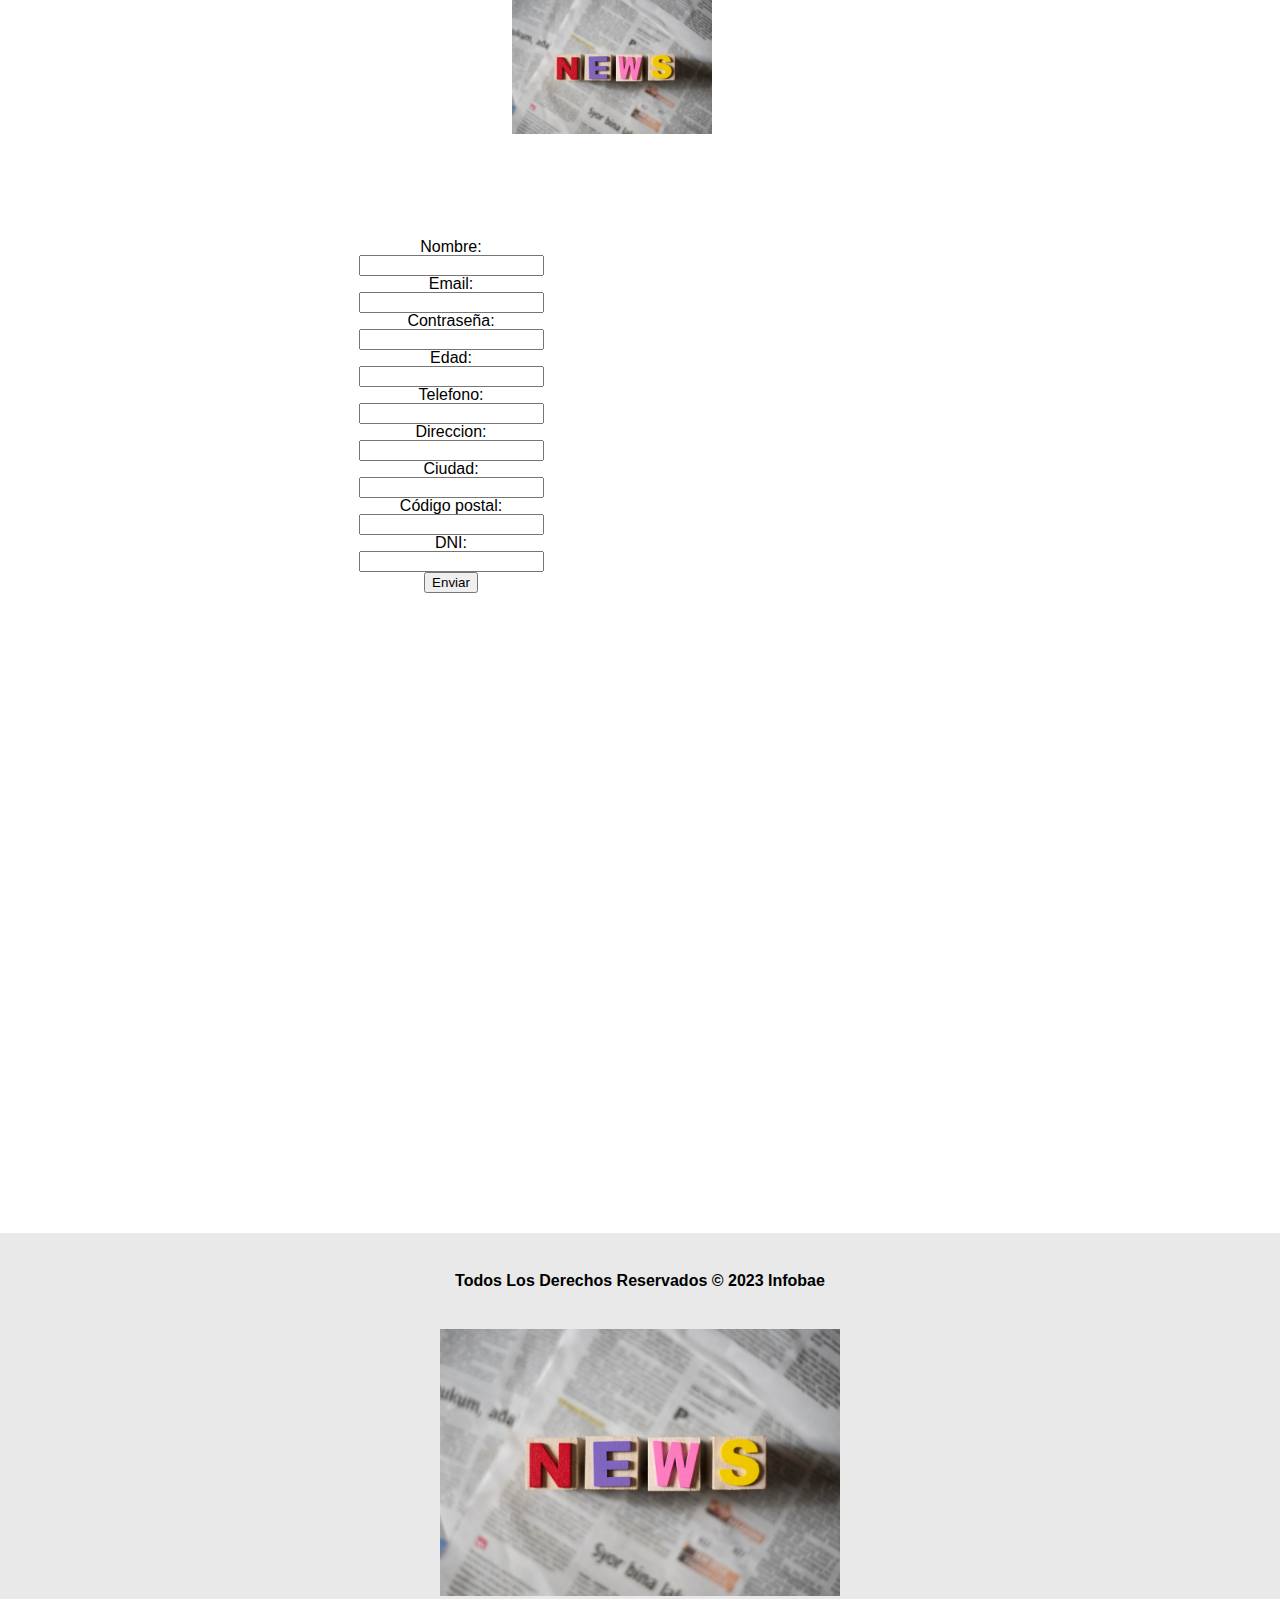
==== suscription.html @ 9e2f9a20 "initial commit" ====
<!DOCTYPE html>
<html lang="en">

<head>
    <meta charset="UTF-8">
    <meta http-equiv="X-UA-Compatible" content="IE=edge">
    <meta name="viewport" content="width=device-width, initial-scale=1.0">
    <link rel="shortcut icon" href="../image/headline.jpg">
    <link rel="stylesheet" href="./styles/reset.css">
    <link rel="stylesheet" href="./styles/styles.css">
    <title>Suscription</title>
</head>

<body>
    <div class="container">
        <header>
            <figure>
                <img src="./assets/headline.jpg">
            </figure>
        </header>
        <main>
            <div class="contenedor-datos">
                <div>
                    <label for="Nombre">Nombre:</label>
                    <input type="text">
                </div>
                <div>
                    <label for="email">Email:</label>
                    <input type="email">
                </div>
                <div>
                    <label for="contraseña">Contraseña:</label>
                    <input type="password">

                </div>
                <div>
                    <label for="edad">Edad:</label>
                    <input type="number">

                </div>
                <div>
                    <label for="telefono">Telefono:</label>
                    <input type="number">
                </div>
                <div>
                    <label for="direccion">Direccion:</label>
                    <input type="text">
                </div>
                <div>
                    <label for="ciudad">Ciudad:</label>
                    <input type="text">
                </div>
                <div>
                    <label for="codigo_postal">Código postal:</label>
                    <input type="number">
                </div>
                <div>
                    <label for="dni">DNI:</label>
                    <input type="number">
                </div>
                <div class="boton">
                    <button>Enviar</button>
                </div>

        </main>
        <footer>
            <div>
                Todos Los Derechos Reservados © 2023 Infobae
            </div>
            <figure>
                <img src="./assets/headline.jpg" alt="">
            </figure>
        </footer>
    </div>
</body>

</html>
---- styles/styles.css ----
header {
    width: 100%;
    display: flex;
    align-items: center;
}

header figure {
    width: 20%;
}

header figure img {
    width: 200px;
}

nav {
    width: 80%;
    display: flex;
    justify-content: space-around;
}

a {
    color: black;
}

header nav ul {
    font-weight: bolder;
    display: flex;
    justify-content: flex-end;

}

nav ul li {
    background-color: whitesmoke;
    padding: 20px;
    border-radius: 50%;
    display: flex;
    justify-content: center;
    text-align: center;
    text-transform: capitalize;
    margin: 8px;
    font-family: Verdana, Geneva, Tahoma, sans-serif;
    font-size: smaller;
}

ul li:hover {
    background-color: white;
}


@media (max-width: 1460px) {
    header {
        flex-direction: column;
        align-items: center;
        margin-bottom: 8%;
    }

    figure img {
        align-items: center;
        width: 100%;
    }
}

@media (max-width: 1213px) {
    nav {
        display: none;
    }
}

body {
    display: flex;
    justify-content: center;
    background-color: rgb(152, 152, 152);
    font-family: Arial, Helvetica, sans-serif;
}

.container {
    width: 80%;
    background-color: rgb(255, 255, 255);
}



@media (max-width: 1460px) {
    .container {
        flex-direction: column;
        align-items: center;
        width: 100%;
    }
}


main {
    background-color: transparent;
    font-family: Arial, Helvetica, sans-serif;
    width: 70%;
    margin: 3px;
    display: flex;
    flex-direction: column;
    align-items: center;
    flex-wrap: nowrap;
}

main h1 {
    font-size: 60px;
    font-weight: bolder;
    text-align: start;
    margin: 30px 20px 0px;
    padding: 20px;
}

p {
    font-size: 20px;
    font-weight: bold;
    margin: 40px;
    line-height: 50px;
}

.des {
    text-align: start;
    margin: 20px;
    font-size: 35px;

}

main div {
    display: flex;
    flex-direction: column;
}

main figure {
    margin: 20px;
    border: 20px;
    background-color: transparent;
}

main figure img {
    width: 100%;
    height: auto;
    align-items: center;
}

h2 {
    font-size: 50px;
    margin: 20px;
    text-decoration: underline;
}

body div div {
    display: flex;
}

@media (max-width: 1460px) {
    body div div {
        width: 100%;
        flex-direction: column;
        align-items: center;
    }
}

aside{ 
    font-size:medium;
    background-color: rgba(250, 240, 240, 0.511);
    width: 30%;
    padding: 5px;
    line-height: 35px;
    margin: 5px 2px;
    display: flex;
    flex-direction: column;
}

aside h2 {
    font-size: 35px;
    font-weight: bolder;
    line-height: 40px;
    font-style: italic;
    text-align: center;
    margin: 30px;
}
aside h3 {
    font-size: 25px;
    font-weight: bold;
    margin: 10px;
    text-align: center;
    margin: 30px;

}
aside h4{ 
    font-size: 20px;
    font-style: oblique;
    text-align: center;
    margin: 30px;
}
aside p {
    font-weight: normal;
    font-size: 20px;
    line-height: 30px;
}

@media (max-width: 1460px) {
    aside {
        width: 100%;
    }
}

footer {
    background-color: transparent;
    display: flex;
    flex-direction: column;
    align-items: center;
    margin-top: 40em;
}

footer div {
    align-items: center;
    margin: 40px;
    font-size: medium;
    font-weight: bolder;

}

footer figure img {
    align-items: center;
    width: 25em;
}


@media (min-width: 1023px) {
    footer {
        background-color: rgba(211, 211, 211, 0.511);
    }
}
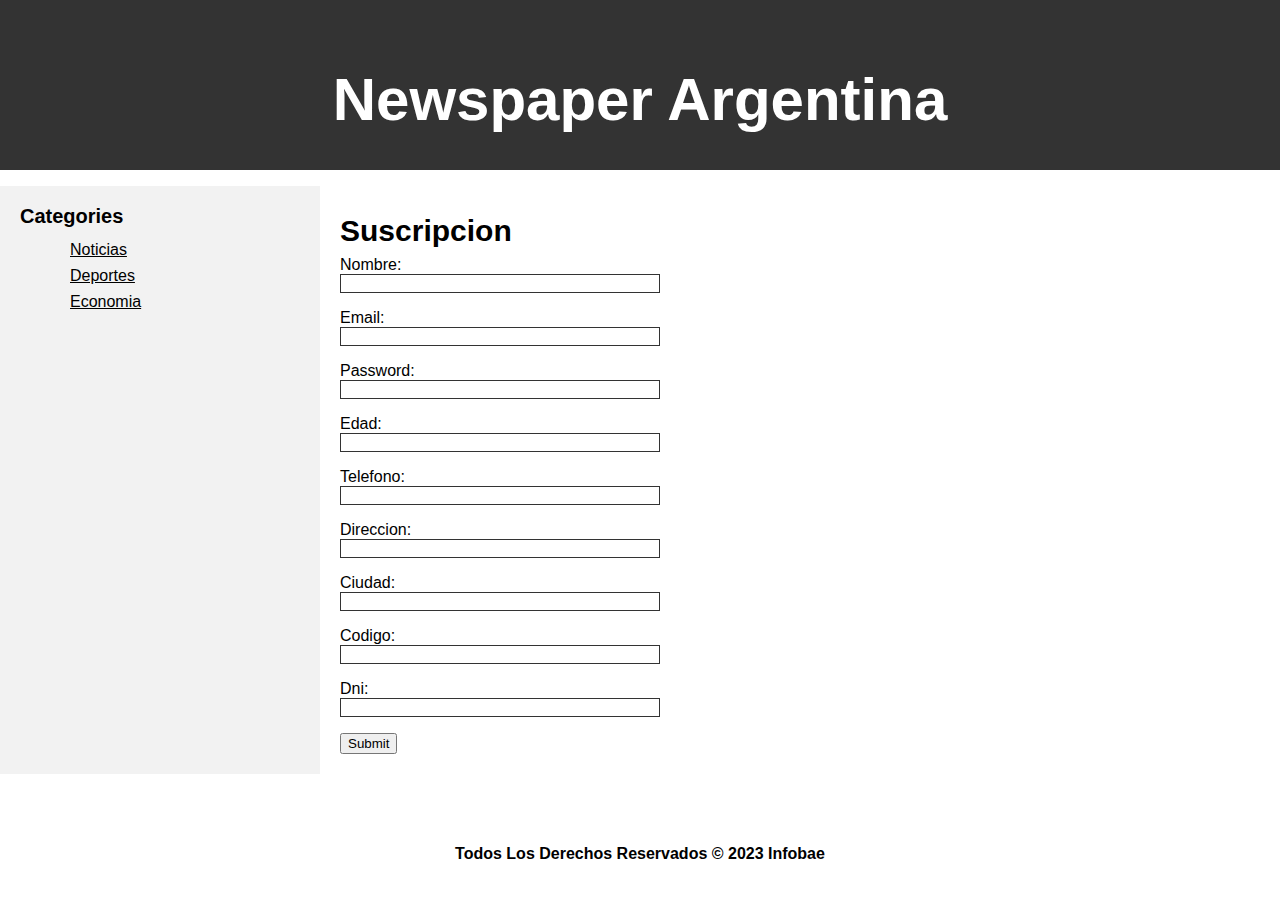
==== commit 4e7bf53e: "refactoring of everything" ====
--- a/suscription.html
+++ b/suscription.html
@@ -1,77 +1,100 @@
 <!DOCTYPE html>
-<html lang="en">
+<html>
 
 <head>
-    <meta charset="UTF-8">
-    <meta http-equiv="X-UA-Compatible" content="IE=edge">
     <meta name="viewport" content="width=device-width, initial-scale=1.0">
-    <link rel="shortcut icon" href="../image/headline.jpg">
     <link rel="stylesheet" href="./styles/reset.css">
-    <link rel="stylesheet" href="./styles/styles.css">
-    <title>Suscription</title>
+    <link rel="stylesheet" href="./styles/style.css">
 </head>
 
 <body>
     <div class="container">
-        <header>
-            <figure>
-                <img src="./assets/headline.jpg">
-            </figure>
-        </header>
-        <main>
-            <div class="contenedor-datos">
+        <div class="header">
+            <h1>Newspaper Argentina</h1>
+        </div>
+
+        <div class="sidebar">
+            <h3>Categories</h3>
+            <ul>
+                <li>
+                    <a href="index.html">
+                        Noticias
+                    </a>
+                </li>
+                <li>
+                    <a href="">
+                        Deportes
+                    </a>
+                </li>
+                <li>
+                    <a href="">
+                        Economia
+                    </a>
+                </li>
+            </ul>
+        </div>
+
+        <div class="main-content">
+            <h2>Suscripcion
+            </h2>
+            <!-- <form name="myForm" onsubmit="return validateForm()"> -->
+            <form name="myForm">
                 <div>
-                    <label for="Nombre">Nombre:</label>
-                    <input type="text">
+                    <label for="name">Nombre:</label>
+                    <input type="text" id="name" name="name" required>
                 </div>
                 <div>
                     <label for="email">Email:</label>
-                    <input type="email">
+                    <input type="email" id="email" name="email" required>
                 </div>
                 <div>
-                    <label for="contraseña">Contraseña:</label>
-                    <input type="password">
-
+                    <label for="password">Password:</label>
+                    <input type="password" id="password" name="password" required>
                 </div>
                 <div>
-                    <label for="edad">Edad:</label>
-                    <input type="number">
-
+                    <label for="age">Edad:</label>
+                    <input type="number" id="age" name="age" required>
                 </div>
                 <div>
-                    <label for="telefono">Telefono:</label>
-                    <input type="number">
+                    <label for="phone">Telefono:</label>
+                    <input type="number" id="phone" name="phone" required>
                 </div>
                 <div>
-                    <label for="direccion">Direccion:</label>
-                    <input type="text">
+                    <label for="address">Direccion:</label>
+                    <input type="text" id="address" name="address" required>
                 </div>
                 <div>
-                    <label for="ciudad">Ciudad:</label>
-                    <input type="text">
+                    <label for="city">Ciudad:</label>
+                    <input type="text" id="city" name="city" required>
                 </div>
                 <div>
-                    <label for="codigo_postal">Código postal:</label>
-                    <input type="number">
+                    <label for="postalcode">Codigo:</label>
+                    <input type="number" id="postalcode" name="postalcode" required>
                 </div>
                 <div>
-                    <label for="dni">DNI:</label>
-                    <input type="number">
+                    <label for="dni">Dni:</label>
+                    <input type="number" id="dni" name="dni" required>
                 </div>
-                <div class="boton">
-                    <button>Enviar</button>
-                </div>
+                <!-- Add more fields as needed -->
+                <button type="submit">Submit</button>
+                <!-- <button type="submit" onclick="validateForm()">Submit</button> -->
+            </form>
+        </div>
+    </div>
 
-        </main>
-        <footer>
-            <div>
-                Todos Los Derechos Reservados © 2023 Infobae
-            </div>
-            <figure>
-                <img src="./assets/headline.jpg" alt="">
-            </figure>
-        </footer>
+    <div id="modal" class="modal">
+        <div class="modal-content">
+            <span class="close">&times;</span>
+            <h2>Response</h2>
+            <p id="contentmodal">This is the modal content.</p>
+        </div>
     </div>
+    <footer>
+        <div>
+            Todos Los Derechos Reservados © 2023 Infobae
+        </div>
+    </footer>
+    <script src="js/validation.js"></script>
 </body>
 
 </html>--- a/styles/style.css
+++ b/styles/style.css
@@ -0,0 +1,181 @@
+body {
+  font-family: Arial, sans-serif;
+  margin: 0;
+  padding: 0;
+}
+
+.container {
+  display: flex;
+  flex-wrap: wrap;
+}
+
+.header {
+  background-color: #333;
+  color: #fff;
+  padding: 20px;
+  text-align: center;
+  flex: 1 100%;
+}
+
+.sidebar {
+  flex: 1 25%;
+  background-color: #f2f2f2;
+  padding: 20px;
+  box-sizing: border-box;
+}
+
+.main-content {
+  flex: 1 75%;
+  background-color: #fff;
+  padding: 20px;
+  box-sizing: border-box;
+}
+
+@media screen and (max-width: 768px) {
+
+  .sidebar,
+  .main-content {
+    flex: 1 100%;
+  }
+
+  figure img {
+    align-items: center;
+    width: 100%;
+  }
+}
+
+@media screen and (max-width: 480px) {
+
+  .header,
+  .sidebar,
+  .main-content {
+    padding: 10px;
+  }
+}
+
+form {
+  font: 1em sans-serif;
+  max-width: 320px;
+}
+
+div {
+  margin-bottom: 1em;
+}
+
+label {
+  display: block;
+}
+
+input[type="text"],
+input[type="number"],
+input[type="password"],
+input[type="email"] {
+  width: 100%;
+  border: 1px solid #333;
+  box-sizing: border-box;
+}
+
+button[type="submit"] {
+  display: block;
+  margin-top: 1em;
+}
+
+h2 {
+  margin-bottom: 10px;
+}
+
+.container .header h1 {
+  font-size: 60px;
+  font-weight: bolder;
+  text-align: center;
+  margin: 30px 20px 0px;
+  padding: 20px;
+}
+
+.sidebar h3 {
+  font-weight: bolder;
+  text-align: start;
+  font-size: 20px;
+}
+
+.sidebar ul li {
+  margin: 10px;
+}
+
+.sidebar ul li a {
+  color: black;
+}
+
+.main-content h2 {
+  font-size: 30px;
+  font-weight: bolder;
+  text-align: start;
+  margin-top: 10px;
+}
+
+.main-content h3 {
+  text-align: start;
+  margin-top: 5px;
+  margin-bottom: 10px;
+  line-height: 1.7em;
+}
+
+img{
+  margin-top: 10px;
+  margin-bottom: 10px;
+}
+
+.main-content p {
+  font-family: Roboto,sans-serif;
+  color: #1f1f1f;
+  line-height: 1.7em;
+}
+
+footer {
+  background-color: transparent;
+  display: flex;
+  flex-direction: column;
+  align-items: center;
+  margin-top: 1em;
+}
+footer div {
+  align-items: center;
+  margin: 40px;
+  font-size: medium;
+  font-weight: bolder;
+}
+.modal {
+  display: none; /* Initially hide the modal */
+  position: fixed;
+  z-index: 9999;
+  left: 0;
+  top: 0;
+  width: 100%;
+  height: 100%;
+  overflow: auto;
+  background-color: rgba(0, 0, 0, 0.5); /* Add a semi-transparent background */
+}
+
+.modal-content {
+  background-color: #fff;
+  margin: 15% auto;
+  padding: 20px;
+  width: 50%;
+  box-shadow: 0 0 20px rgba(0, 0, 0, 0.2);
+  position: relative;
+}
+
+.close {
+  color: #aaa;
+  float: right;
+  font-size: 28px;
+  font-weight: bold;
+  cursor: pointer;
+}
+
+.close:hover,
+.close:focus {
+  color: #000;
+  text-decoration: none;
+  cursor: pointer;
+}
